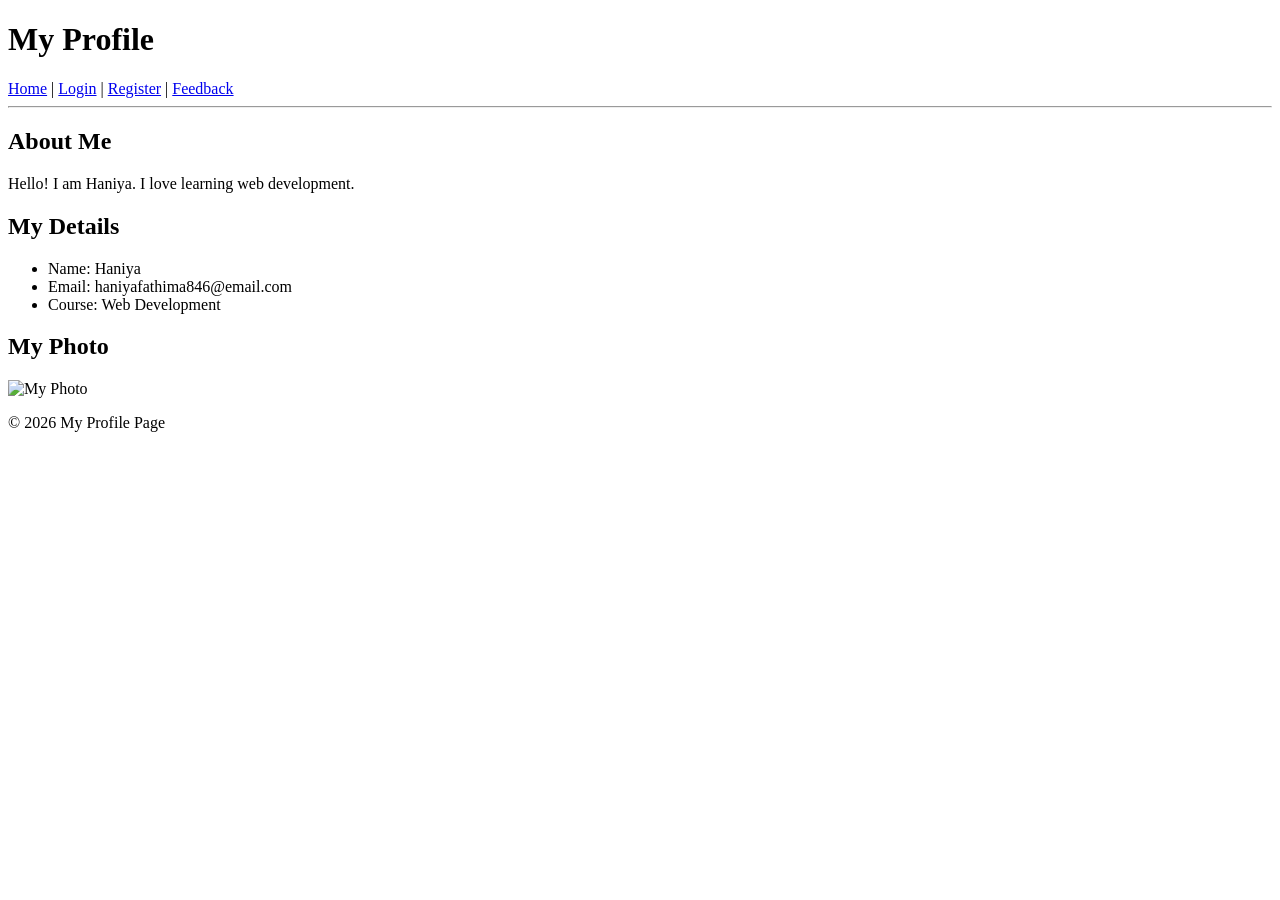
==== profile.html @ 8625de4a "First commit" ====
<!DOCTYPE html>
<html>
<head>
    <title>Profile Page</title>
</head>
<body>
    <header>
    <h1>My Profile</h1>
    <nav>
        <a href="home.html">Home</a> |
        <a href="login.html">Login</a> |
        <a href="register.html">Register</a> |
        <a href="feedback.html">Feedback</a>
    </nav>
</header>

<hr>

<section>
    <h2>About Me</h2>
    <p>Hello! I am Haniya. I love learning web development.</p>
</section>

<section>
    <h2>My Details</h2>
    <ul>
        <li>Name: Haniya</li>
        <li>Email: haniyafathima846@email.com</li>
        <li>Course: Web Development</li>
    </ul>
</section>

<section>
    <h2>My Photo</h2>
    <img src="image.png" width="150" alt="My Photo">
</section>

<footer>
    <p>© 2026 My Profile Page</p>
</footer>

</body>
</html>
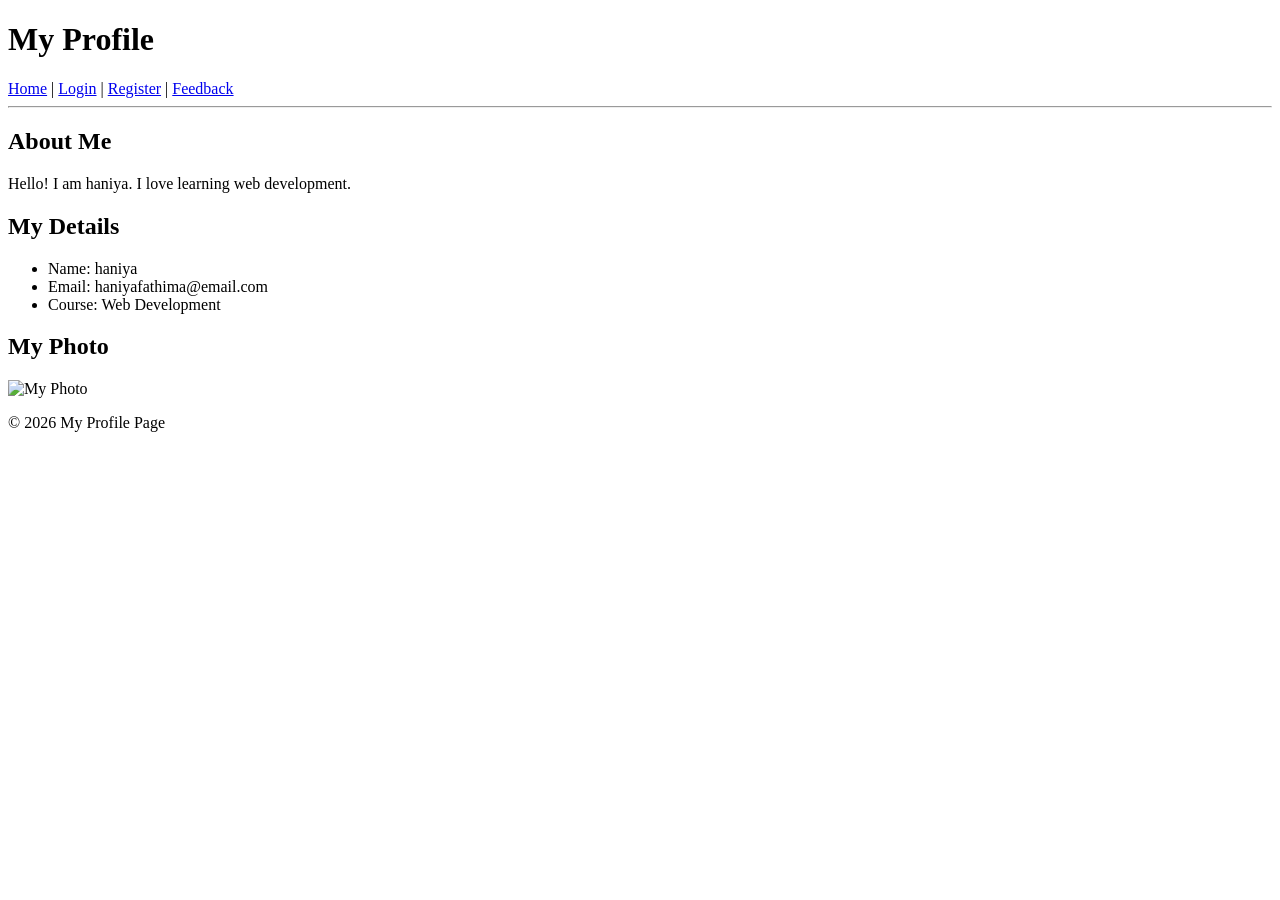
==== commit cb6cf376: "Added profile page" ====
--- a/profile.html
+++ b/profile.html
@@ -4,7 +4,8 @@
     <title>Profile Page</title>
 </head>
 <body>
-    <header>
+
+<header>
     <h1>My Profile</h1>
     <nav>
         <a href="home.html">Home</a> |
@@ -18,14 +19,14 @@
 
 <section>
     <h2>About Me</h2>
-    <p>Hello! I am Haniya. I love learning web development.</p>
+    <p>Hello! I am haniya. I love learning web development.</p>
 </section>
 
 <section>
     <h2>My Details</h2>
     <ul>
-        <li>Name: Haniya</li>
-        <li>Email: haniyafathima846@email.com</li>
+        <li>Name: haniya</li>
+        <li>Email: haniyafathima@email.com</li>
         <li>Course: Web Development</li>
     </ul>
 </section>
